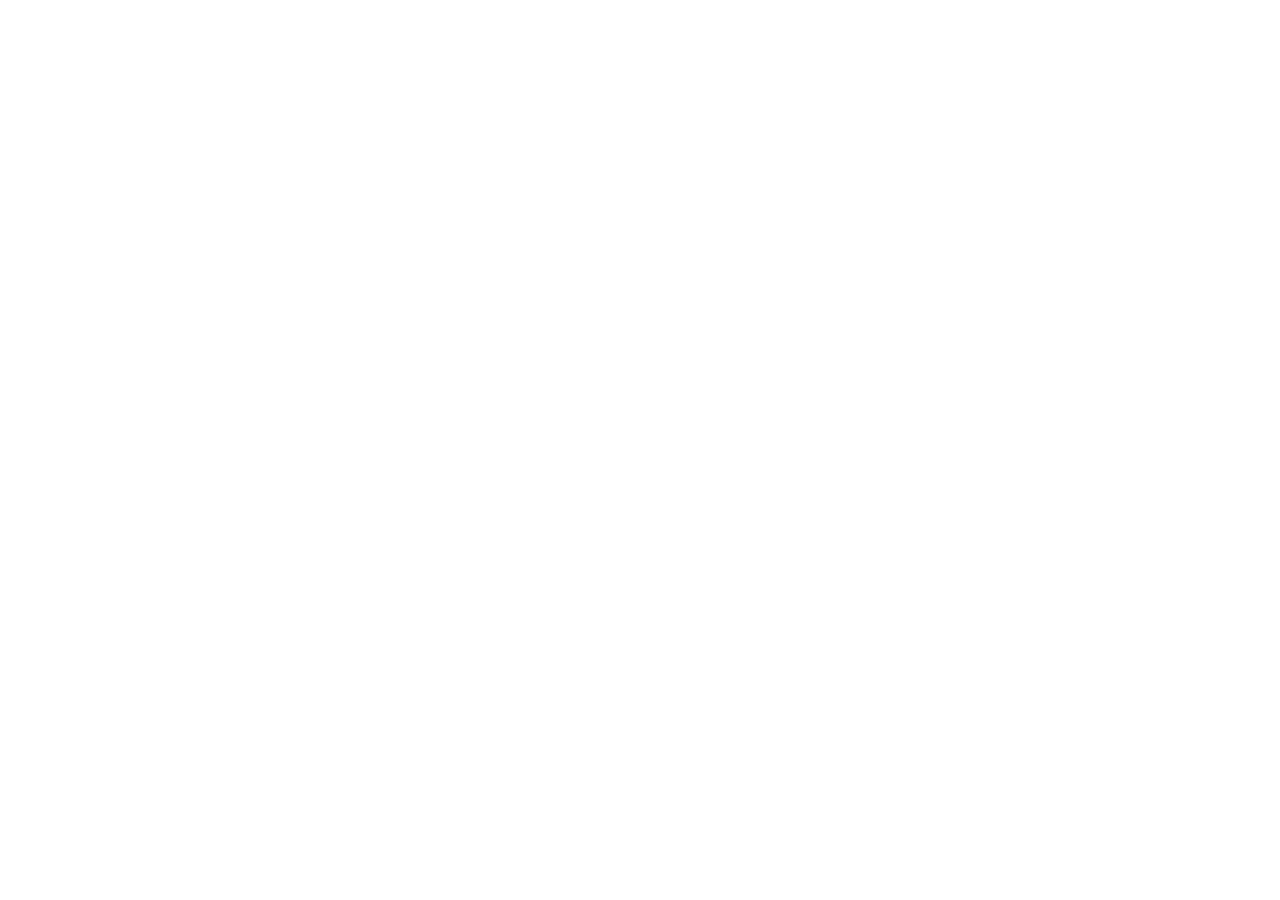
==== map/index.html @ 78235ca2 "Website für play.zevkev.de One-Pager im ZevKev-Stil mit Live-Serverstatus, Features, Rängen, Regeln," ====
<!doctype html>
<html lang="de">
<head>
  <meta charset="utf-8">
  <meta name="viewport" content="width=device-width, initial-scale=1">
  <title>Live-Karte – ZEVKEV Minecraft</title>
  <meta name="description" content="Live-Karte des ZEVKEV-Minecraft-Servers (play.zevkev.de): Spieler, Claims und Spawn in Echtzeit.">
  <link rel="canonical" href="https://play.zevkev.de/map/">
  <!-- Die Karte (squaremap) läuft direkt auf dem Spielserver. Browser blockieren das Einbetten einer
       unverschlüsselten Seite in eine HTTPS-Seite – deshalb leitet /map direkt zur Live-Karte weiter. -->
  <meta http-equiv="refresh" content="0; url=http://map.zevkev.de:17165/">
  <link rel="icon" type="image/png" sizes="32x32" href="/assets/img/favicon-32.png">
  <style>
    html, body { margin: 0; height: 100%; }
    body { display: flex; align-items: center; justify-content: center; background: #234d70; color: #fcfbf5;
           font-family: "Futura", "Trebuchet MS", Arial, sans-serif; text-align: center; padding: 16px; box-sizing: border-box; }
    a { color: #fdf2b3; font-weight: bold; }
  </style>
  <script>location.replace("http://map.zevkev.de:17165/");</script>
</head>
<body>
  <p>Weiter zur Live-Karte …<br><a href="http://map.zevkev.de:17165/">Falls nichts passiert: hier klicken</a></p>
</body>
</html>
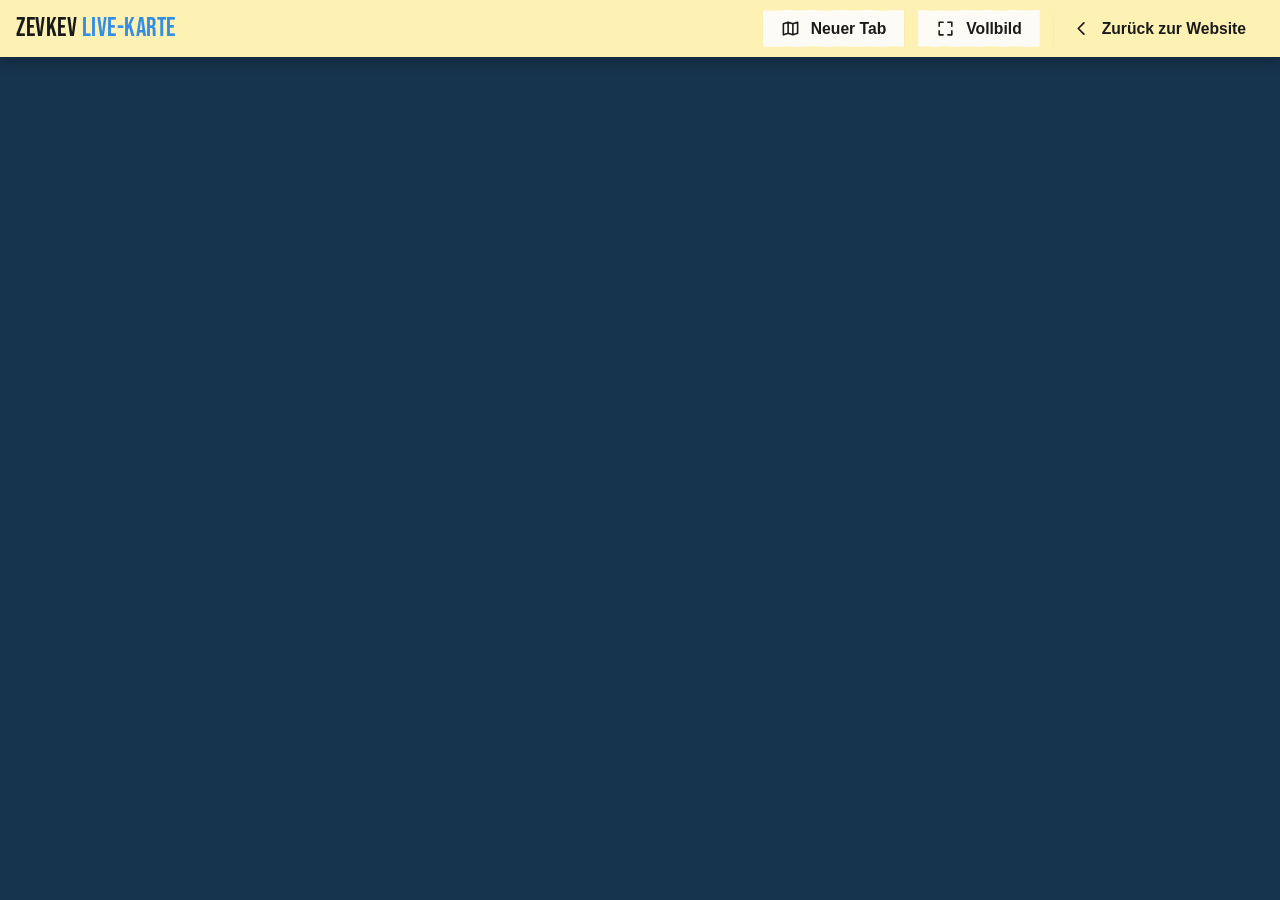
==== commit 21031e41: "Live-Karte als iframe mit Vollbild, VIP-Rang - Karte lädt automatisch, sobald man zum Kartenbereich " ====
--- a/map/index.html
+++ b/map/index.html
@@ -6,19 +6,48 @@
   <title>Live-Karte – ZEVKEV Minecraft</title>
   <meta name="description" content="Live-Karte des ZEVKEV-Minecraft-Servers (play.zevkev.de): Spieler, Claims und Spawn in Echtzeit.">
   <link rel="canonical" href="https://play.zevkev.de/map/">
-  <!-- Die Karte (squaremap) läuft direkt auf dem Spielserver. Browser blockieren das Einbetten einer
-       unverschlüsselten Seite in eine HTTPS-Seite – deshalb leitet /map direkt zur Live-Karte weiter. -->
-  <meta http-equiv="refresh" content="0; url=http://map.zevkev.de:17165/">
+  <meta name="theme-color" content="#234d70">
   <link rel="icon" type="image/png" sizes="32x32" href="/assets/img/favicon-32.png">
-  <style>
-    html, body { margin: 0; height: 100%; }
-    body { display: flex; align-items: center; justify-content: center; background: #234d70; color: #fcfbf5;
-           font-family: "Futura", "Trebuchet MS", Arial, sans-serif; text-align: center; padding: 16px; box-sizing: border-box; }
-    a { color: #fdf2b3; font-weight: bold; }
-  </style>
-  <script>location.replace("http://map.zevkev.de:17165/");</script>
+  <link rel="apple-touch-icon" href="/assets/img/apple-touch-icon.png">
+  <link rel="preload" href="/assets/fonts/BebasNeue-Regular.woff2" as="font" type="font/woff2" crossorigin>
+  <link rel="stylesheet" href="/assets/css/site.css">
+  <script>
+    try {
+      var saved = localStorage.getItem("zevkev-theme");
+      var dark = saved ? saved === "dark" : matchMedia("(prefers-color-scheme: dark)").matches;
+      document.documentElement.setAttribute("data-theme", dark ? "dark" : "light");
+    } catch (e) { document.documentElement.setAttribute("data-theme", "light"); }
+  </script>
+  <script src="/assets/js/site.js" defer></script>
 </head>
-<body>
-  <p>Weiter zur Live-Karte …<br><a href="http://map.zevkev.de:17165/">Falls nichts passiert: hier klicken</a></p>
+<body class="map-open" data-page="map">
+  <!-- Ganze Seite = Karte. Oben die Leiste, damit man jederzeit zurück zur Website kommt. -->
+  <div class="map-overlay" id="map-page">
+    <div class="map-bar">
+      <a class="map-bar-title" href="/" style="text-decoration:none">ZEVKEV <b>Live-Karte</b></a>
+      <a class="p-btn rip rip--b" href="http://map.zevkev.de:17165/" target="_blank" rel="noopener">
+        <svg viewBox="0 0 24 24" fill="none" stroke="currentColor" stroke-width="2" stroke-linejoin="round" aria-hidden="true"><path d="M9 4 3 6v14l6-2 6 2 6-2V4l-6 2-6-2zM9 4v14M15 6v14"/></svg>
+        <span>Neuer Tab</span>
+      </a>
+      <button class="p-btn rip rip--c" type="button" data-map="fullscreen" hidden>
+        <svg viewBox="0 0 24 24" fill="none" stroke="currentColor" stroke-width="2" stroke-linecap="round" stroke-linejoin="round" aria-hidden="true"><path d="M4 9V4h5M20 9V4h-5M4 15v5h5M20 15v5h-5"/></svg>
+        <span>Vollbild</span>
+      </button>
+      <a class="p-btn rip btn-accent" href="/">
+        <svg viewBox="0 0 24 24" fill="none" stroke="currentColor" stroke-width="2.2" stroke-linecap="round" stroke-linejoin="round" aria-hidden="true"><path d="M15 5l-7 7 7 7"/></svg>
+        <span class="label-long">Zurück zur Website</span><span class="label-short" aria-hidden="true">Zurück</span>
+      </a>
+    </div>
+    <div class="map-overlay-stage">
+      <div class="map-fallback">
+        <img src="/assets/img/karte-vorschau.jpg" alt="">
+        <p>Die Live-Karte läuft direkt auf dem Spielserver und öffnet sich in einem eigenen Tab – diese Seite bleibt offen.</p>
+        <a class="p-btn rip btn-accent" href="http://map.zevkev.de:17165/" target="_blank" rel="noopener">
+          <svg viewBox="0 0 24 24" fill="currentColor" aria-hidden="true"><path d="M8 5.5v13l10.5-6.5z"/></svg>
+          <span>Live-Karte öffnen</span>
+        </a>
+      </div>
+    </div>
+  </div>
 </body>
 </html>
--- a/assets/css/site.css
+++ b/assets/css/site.css
@@ -0,0 +1,373 @@
+/* ==========================================================================
+   play.zevkev.de – Minecraft-Serverseite im ZevKev-Designsystem
+   (Papier-Ausschnitte + Washi-Tape auf der blauen Schneidematte, wie zevkev.de)
+   ========================================================================== */
+
+@font-face {
+  font-family: "Bebas Neue";
+  src: url("/assets/fonts/BebasNeue-Regular.woff2") format("woff2");
+  font-weight: 400;
+  font-style: normal;
+  font-display: swap;
+}
+
+:root {
+  --blue-mat: #234d70;
+  --blue-mat-dark: #17344e;
+  --grid: rgba(255, 255, 255, 0.08);
+  --grid-strong: rgba(255, 255, 255, 0.18);
+  --paper: #fcfbf5;
+  --paper-accent: #fdf2b3;
+  --paper-pink: #f7d9d0;
+  --tape: rgba(230, 220, 170, 0.6);
+  --text-dark: #1a1a1a;
+  --text-muted: #4a4a40;
+  --photo-mat: #c19464;
+  --photo-mat-dark: #8a6a42;
+  --accent-green: #3c7a4b;
+  --accent-red: #c0392b;
+  --mc-blue: #358ee5;
+  --discord-blurple: #5865f2;
+  --zone-discord: #232a4d;
+  --shadow-soft: 0 8px 20px rgba(0, 0, 0, 0.3);
+  --shadow-hover: 0 14px 30px rgba(0, 0, 0, 0.38);
+  --header-h: 72px;
+
+  --tear-a: polygon(0% 2%, 6% 0%, 13% 1.6%, 22% 0.2%, 31% 1.8%, 40% 0%, 50% 1.4%, 60% 0.3%, 70% 1.7%, 80% 0%, 90% 1.5%, 100% 0.4%, 100% 98%, 90% 100%, 80% 98.3%, 70% 99.8%, 60% 98.1%, 50% 100%, 40% 98.4%, 31% 99.7%, 22% 98%, 13% 100%, 6% 98.2%, 0% 99.9%);
+  --tear-b: polygon(0% 0.5%, 8% 1.8%, 17% 0.2%, 26% 1.6%, 35% 0%, 45% 1.9%, 55% 0.3%, 65% 1.5%, 75% 0.1%, 85% 1.7%, 93% 0%, 100% 1.3%, 100% 99.5%, 92% 98.2%, 83% 99.8%, 74% 98.4%, 65% 100%, 55% 98.1%, 45% 99.7%, 35% 98.3%, 25% 100%, 17% 98.5%, 9% 99.9%, 0% 98.7%);
+  --tear-c: polygon(0% 1.5%, 5% 0%, 12% 2%, 20% 0.4%, 29% 1.9%, 38% 0.2%, 48% 1.6%, 58% 0%, 68% 1.8%, 78% 0.3%, 88% 1.5%, 100% 0%, 100% 98.5%, 89% 100%, 79% 98.2%, 69% 99.7%, 59% 98%, 49% 100%, 39% 98.4%, 30% 99.8%, 21% 98.1%, 13% 100%, 6% 98.3%, 0% 99.6%);
+}
+
+:root[data-theme="dark"] {
+  --blue-mat: #060c14;
+  --blue-mat-dark: #03070d;
+  --grid: rgba(255, 255, 255, 0.035);
+  --grid-strong: rgba(255, 255, 255, 0.08);
+  --paper: #1e2128;
+  --paper-accent: #2d3a54;
+  --paper-pink: #352c3d;
+  --tape: rgba(150, 165, 195, 0.45);
+  --text-dark: #f0f1f5;
+  --text-muted: #9d9fa8;
+  --photo-mat: #6b5133;
+  --photo-mat-dark: #4a3620;
+  --accent-green: #5fb377;
+  --accent-red: #e0564a;
+  --zone-discord: #141831;
+  --shadow-soft: 0 10px 26px rgba(0, 0, 0, 0.65);
+  --shadow-hover: 0 16px 36px rgba(0, 0, 0, 0.7);
+}
+
+html { scroll-behavior: smooth; scroll-padding-top: calc(var(--header-h) + 16px); }
+html, body { margin: 0; padding: 0; min-height: 100%; }
+
+body {
+  background-color: var(--blue-mat);
+  background-image:
+    repeating-linear-gradient(45deg, rgba(255,255,255,.04) 0, rgba(255,255,255,.04) 1px, transparent 1px, transparent 160px),
+    repeating-linear-gradient(-45deg, rgba(255,255,255,.04) 0, rgba(255,255,255,.04) 1px, transparent 1px, transparent 160px),
+    linear-gradient(var(--grid-strong) 1.5px, transparent 1.5px),
+    linear-gradient(90deg, var(--grid-strong) 1.5px, transparent 1.5px),
+    linear-gradient(var(--grid) 1px, transparent 1px),
+    linear-gradient(90deg, var(--grid) 1px, transparent 1px),
+    url("/assets/img/mat-texture.jpg");
+  background-size: auto, auto, 225px 225px, 225px 225px, 45px 45px, 45px 45px, 160px 160px;
+  background-blend-mode: normal, normal, normal, normal, normal, normal, multiply;
+  font-family: "Futura", "Trebuchet MS", Arial, sans-serif;
+  color: var(--text-dark);
+  -webkit-font-smoothing: antialiased;
+  overflow-x: hidden;
+}
+
+a { color: inherit; }
+img { max-width: 100%; display: block; }
+button { font-family: inherit; cursor: pointer; }
+[hidden] { display: none !important; }
+code { font-family: "Cascadia Mono", Consolas, "Courier New", monospace; }
+
+h1, h2, h3, .display-font {
+  font-family: "Bebas Neue", "Futura", "Trebuchet MS", Arial, sans-serif;
+  letter-spacing: 0.5px;
+  font-weight: 400;
+  line-height: 1.05;
+}
+
+.container { width: 100%; max-width: 1200px; margin: 0 auto; padding: 0 20px; box-sizing: border-box; }
+
+.page-body {
+  padding: calc(var(--header-h) + 40px) 16px 60px;
+  min-height: 100vh;
+  display: flex;
+  flex-direction: column;
+  align-items: center;
+  box-sizing: border-box;
+  width: 100%;
+}
+
+@media (prefers-reduced-motion: reduce) {
+  html { scroll-behavior: auto; }
+  *, *::before, *::after { animation-duration: 0.01ms !important; animation-iteration-count: 1 !important; transition-duration: 0.01ms !important; }
+}
+
+/* ── Papier-Bausteine (wie zevkev.de) ─────────────────────────────────────── */
+.rip { position: relative; isolation: isolate; }
+.rip::before {
+  content: "";
+  position: absolute;
+  inset: 0;
+  background-color: var(--paper);
+  clip-path: var(--tear-a);
+  filter: drop-shadow(var(--shadow-soft));
+  z-index: -1;
+}
+.rip--b::before { clip-path: var(--tear-b); }
+.rip--c::before { clip-path: var(--tear-c); }
+.rip--accent::before { background-color: var(--paper-accent); }
+.rip--pink::before { background-color: var(--paper-pink); }
+.rip--photo::before { background-color: var(--photo-mat); box-shadow: inset 0 0 8px rgba(0,0,0,.12); }
+
+.tape {
+  position: absolute;
+  width: 108px;
+  height: 30px;
+  background: var(--tape);
+  top: -8px;
+  left: 24px;
+  transform: rotate(-12deg);
+  z-index: 5;
+  box-shadow: 0 3px 6px rgba(0, 0, 0, 0.25);
+  pointer-events: none;
+}
+.tape--right { left: auto; right: 24px; transform: rotate(10deg); }
+
+.p-btn {
+  padding: 12px 24px;
+  text-decoration: none;
+  color: var(--text-dark) !important;
+  font-weight: bold;
+  display: inline-flex;
+  align-items: center;
+  gap: 11px;
+  font-size: 1.02rem;
+  border: none;
+  background: none;
+  transition: transform 0.3s cubic-bezier(0.175, 0.885, 0.32, 1.275);
+}
+.p-btn:hover { transform: scale(1.05); }
+.p-btn:hover::before { filter: drop-shadow(var(--shadow-hover)); }
+.p-btn:active { transform: scale(0.98); }
+.p-btn:focus-visible { outline: 3px solid #fff; outline-offset: 2px; }
+.p-btn svg { width: 19px; height: 19px; flex-shrink: 0; }
+.btn-accent::before { background-color: var(--paper-accent); }
+
+.discord-btn { color: #fff !important; }
+.discord-btn::before { background-color: var(--discord-blurple); }
+
+.scissor-line { width: 100%; max-width: 1100px; margin: 56px auto; border-top: 3px dashed rgba(255, 255, 255, 0.4); position: relative; }
+.scissor-line::after {
+  content: "✂";
+  position: absolute; left: 6%; top: -0.85em;
+  color: rgba(255, 255, 255, 0.55); font-size: 1.3rem;
+  background: none;
+}
+
+.reveal { opacity: 0; transform: translateY(18px); }
+.reveal.is-visible { opacity: 1; transform: translateY(0); transition: transform 0.5s ease; }
+
+/* ── Kopfzeile: flach und ruhig ──────────────────────────────────────────── */
+.site-header {
+  position: fixed; top: 0; left: 0; right: 0;
+  height: var(--header-h);
+  z-index: 100;
+  display: flex; align-items: center;
+  background-color: var(--paper-accent);
+  box-shadow: 0 6px 20px rgba(0, 0, 0, 0.3);
+}
+:root[data-theme="dark"] .site-header, :root[data-theme="dark"] .site-footer { background-color: var(--paper); }
+.site-header .container { display: flex; align-items: center; justify-content: space-between; gap: 14px; height: 100%; }
+.site-logo {
+  display: flex; align-items: center; gap: 10px;
+  text-decoration: none; color: var(--text-dark) !important;
+  font-family: "Bebas Neue", "Futura", sans-serif;
+  font-size: 1.7rem; letter-spacing: 1.5px; text-transform: uppercase;
+}
+.site-logo img { width: 34px; height: 34px; border-radius: 8px; image-rendering: pixelated; border: 2px solid var(--text-dark); }
+.logo-sub { color: var(--mc-blue); }
+.site-nav { display: flex; align-items: center; }
+.site-nav a {
+  color: var(--text-dark) !important; text-decoration: none;
+  font-weight: bold; font-size: 0.95rem;
+  padding: 8px 11px; border-radius: 20px;
+  transition: background-color 0.2s ease;
+}
+.site-nav a:hover { background: rgba(0, 0, 0, 0.07); }
+:root[data-theme="dark"] .site-nav a:hover { background: rgba(255, 255, 255, 0.08); }
+.header-actions { display: flex; align-items: center; gap: 10px; }
+
+.theme-toggle {
+  width: 40px; height: 40px; border-radius: 50%;
+  border: 2px solid rgba(0,0,0,.12);
+  background: linear-gradient(to bottom, #bfe0f5 0%, #eaf3d8 100%);
+  display: flex; align-items: center; justify-content: center;
+  color: var(--text-dark); overflow: hidden; position: relative; padding: 0;
+  transition: transform 0.25s cubic-bezier(0.175, 0.885, 0.32, 1.275);
+}
+.theme-toggle:hover { transform: scale(1.08); }
+:root[data-theme="dark"] .theme-toggle { background: linear-gradient(to bottom, #182035 0%, #2a1f30 100%); border-color: rgba(255,255,255,.16); }
+.theme-toggle-scene { position: relative; width: 100%; height: 100%; }
+.theme-icon { position: absolute; top: 50%; left: 50%; width: 18px; height: 18px; transition: transform 0.55s cubic-bezier(0.65, 0, 0.35, 1), opacity 0.4s ease; }
+.theme-icon-sun { transform: translate(-50%, -50%); opacity: 1; color: #d98a2b; }
+.theme-icon-moon { transform: translate(-50%, -50%) translateY(-170%); opacity: 0; color: #dfe3ef; }
+:root[data-theme="dark"] .theme-icon-sun { transform: translate(-50%, -50%) translateY(170%); opacity: 0; }
+:root[data-theme="dark"] .theme-icon-moon { transform: translate(-50%, -50%); opacity: 1; }
+
+/* ── Kopfkarte ───────────────────────────────────────────────────────────── */
+.hero {
+  width: 100%; max-width: 900px; box-sizing: border-box;
+  padding: 52px 44px 44px;
+  display: flex; flex-direction: column; align-items: center; text-align: center;
+}
+.hero-logo { width: min(520px, 88%); height: auto; filter: drop-shadow(0 4px 6px rgba(0,0,0,.18)); }
+.hero h1 { font-size: clamp(2rem, 5vw, 3.2rem); margin: 22px 0 8px; }
+.hero-lead { max-width: 560px; margin: 0 auto 26px; line-height: 1.5; color: var(--text-muted); font-size: 1.05rem; }
+
+.ip-box {
+  display: flex; align-items: center; gap: 14px; flex-wrap: wrap; justify-content: center;
+  padding: 14px 18px; border: 3px dashed rgba(0,0,0,.18); border-radius: 12px;
+}
+:root[data-theme="dark"] .ip-box { border-color: rgba(255,255,255,.16); }
+.ip-label { font-size: 0.8rem; text-transform: uppercase; letter-spacing: 1.5px; color: var(--text-muted); font-weight: bold; }
+.ip { font-size: clamp(1.25rem, 3.6vw, 1.7rem); font-weight: bold; color: var(--text-dark); }
+.copy-btn { padding: 10px 18px; font-size: 0.95rem; }
+.copy-btn.is-copied::before { background-color: #cfe9d2; }
+:root[data-theme="dark"] .copy-btn.is-copied::before { background-color: #24452c; }
+
+.status { display: inline-flex; align-items: center; justify-content: center; gap: 10px; margin-top: 22px; font-weight: bold; font-size: 1.02rem; }
+.status-text { text-align: center; }
+.status .nowrap { white-space: nowrap; }
+.status .sep { display: inline-block; width: 5px; height: 5px; border-radius: 50%; background: currentColor; opacity: 0.45; margin: 0 10px; vertical-align: middle; }
+.status-dot { width: 12px; height: 12px; border-radius: 50%; background: #9aa0a6; box-shadow: 0 0 0 4px rgba(154,160,166,.25); }
+.status.is-online .status-dot { background: #2ecc71; box-shadow: 0 0 0 4px rgba(46,204,113,.25); animation: pulse 2s ease-in-out infinite; }
+.status.is-offline .status-dot { background: var(--accent-red); box-shadow: 0 0 0 4px rgba(192,57,43,.25); }
+@keyframes pulse { 50% { box-shadow: 0 0 0 7px rgba(46,204,113,.08); } }
+
+.player-list { list-style: none; display: flex; flex-wrap: wrap; justify-content: center; gap: 8px; padding: 0; margin: 14px 0 0; max-width: 640px; }
+.player-list li {
+  padding: 5px 12px; border-radius: 999px; font-size: 0.88rem; font-weight: bold;
+  background: rgba(53, 142, 229, 0.14); border: 1px solid rgba(53, 142, 229, 0.35);
+}
+.player-list li.is-empty { background: none; border: none; color: var(--text-muted); font-weight: normal; }
+
+.hero-actions { display: flex; gap: 18px; flex-wrap: wrap; justify-content: center; margin-top: 30px; }
+
+/* ── Abschnitte ──────────────────────────────────────────────────────────── */
+.section { width: 100%; max-width: 1100px; display: flex; flex-direction: column; align-items: center; }
+.section-title { color: #fff; font-size: clamp(2.2rem, 5vw, 3.2rem); margin: 0 0 34px; text-shadow: 0 3px 10px rgba(0,0,0,.35); text-align: center; }
+.section-note { color: rgba(255,255,255,.85); text-align: center; max-width: 640px; line-height: 1.5; margin: 26px auto 0; }
+
+.c-grid { display: grid; grid-template-columns: repeat(auto-fit, minmax(240px, 1fr)); gap: 40px 34px; width: 100%; }
+.c-card { padding: 30px 26px; display: flex; flex-direction: column; align-items: center; text-align: center; transition: transform 0.25s ease; }
+.c-card h3 { margin: 12px 0 6px; text-transform: uppercase; letter-spacing: 1px; font-size: 1.45rem; }
+.c-card p { margin: 4px 0 4px; line-height: 1.5; color: var(--text-muted); }
+.c-card p b { color: var(--text-dark); }
+.tilt-a { transform: rotate(-1.2deg); }
+.tilt-b { transform: rotate(1deg); }
+.tilt-c { transform: rotate(-0.5deg); }
+.tilt-a:hover { transform: rotate(-1.2deg) translateY(-6px) scale(1.02); }
+.tilt-b:hover { transform: rotate(1deg) translateY(-6px) scale(1.02); }
+.tilt-c:hover { transform: rotate(-0.5deg) translateY(-6px) scale(1.02); }
+.reveal.tilt-a.is-visible { transform: rotate(-1.2deg); }
+.reveal.tilt-b.is-visible { transform: rotate(1deg); }
+.reveal.tilt-c.is-visible { transform: rotate(-0.5deg); }
+
+.step-no {
+  width: 46px; height: 46px; border-radius: 50%;
+  display: inline-flex; align-items: center; justify-content: center;
+  font-family: "Bebas Neue", sans-serif; font-size: 1.7rem; color: #fff;
+  background: var(--mc-blue); box-shadow: 0 3px 8px rgba(0,0,0,.25);
+}
+.feature-icon { width: 54px; height: 54px; border-radius: 50%; display: inline-flex; align-items: center; justify-content: center;
+  color: #fff; background: var(--mc-blue); box-shadow: 0 3px 8px rgba(0,0,0,.25); }
+.feature-icon svg { width: 28px; height: 28px; }
+
+/* Karte: Foto auf Kork */
+.map-frame { display: block; width: 100%; max-width: 980px; padding: 18px; box-sizing: border-box; transform: rotate(-0.6deg); transition: transform 0.3s ease; }
+.map-frame.reveal.is-visible { transform: rotate(-0.6deg); }
+.map-frame.is-live, .map-frame.is-live.reveal.is-visible { transform: none; } /* gerade, damit die Karte sauber bedienbar ist */
+.map-stage { position: relative; aspect-ratio: 7 / 4; border: 6px solid #fff; box-shadow: 0 4px 12px rgba(0,0,0,.3); box-sizing: border-box; background: var(--blue-mat-dark); overflow: hidden; }
+.map-poster { width: 100%; height: 100%; object-fit: cover; }
+.map-iframe { position: absolute; inset: 0; width: 100%; height: 100%; border: 0; background: var(--blue-mat-dark); }
+.map-actions { position: absolute; right: 34px; bottom: 34px; display: flex; gap: 12px; flex-wrap: wrap; justify-content: flex-end; }
+.map-frame.is-live .map-actions { position: static; margin-top: 14px; }
+
+/* Vollbild: eigene Ebene über der ganzen Seite, oben die Leiste mit "Zurück zur Website" */
+.map-overlay { position: fixed; inset: 0; z-index: 1000; display: flex; flex-direction: column; background: var(--blue-mat); }
+.map-bar { display: flex; align-items: center; gap: 14px; padding: 10px 16px; background: var(--paper-accent); box-shadow: 0 4px 14px rgba(0,0,0,.3); flex-wrap: wrap; position: relative; z-index: 1; }
+.map-bar .p-btn { padding: 9px 18px; font-size: 0.98rem; }
+.map-bar-title { font-family: "Bebas Neue", "Futura", "Trebuchet MS", Arial, sans-serif; font-size: 1.6rem; letter-spacing: 0.5px; color: var(--text-dark); margin-right: auto; }
+.map-bar-title b { color: var(--mc-blue); font-weight: 400; }
+.map-overlay-stage { position: relative; flex: 1; min-height: 0; }
+.map-fallback { position: absolute; inset: 0; display: flex; flex-direction: column; align-items: center; justify-content: center; gap: 18px; padding: 16px; text-align: center; color: #fff; }
+.map-fallback img { position: absolute; inset: 0; width: 100%; height: 100%; object-fit: cover; opacity: 0.45; z-index: -1; }
+.map-fallback p { max-width: 520px; line-height: 1.5; text-shadow: 0 1px 4px rgba(0,0,0,.6); margin: 0; }
+body.map-open { overflow: hidden; }
+.map-bar .label-short { display: none; }
+@media (max-width: 600px) {
+  .map-bar { gap: 8px; padding: 8px 10px; flex-wrap: nowrap; }
+  .map-bar .p-btn { padding: 9px 12px; gap: 8px; }
+  .map-bar-title { font-size: 1.15rem; white-space: nowrap; }
+  /* Nebenknöpfe nur als Symbol (Text bleibt für Screenreader), "Zurück" kurz */
+  .map-bar .p-btn:not(.btn-accent) span { position: absolute; width: 1px; height: 1px; overflow: hidden; clip: rect(0 0 0 0); white-space: nowrap; }
+  .map-bar .label-long { position: absolute; width: 1px; height: 1px; overflow: hidden; clip: rect(0 0 0 0); white-space: nowrap; }
+  .map-bar .label-short { display: inline; }
+}
+
+/* Ränge + Regeln */
+.two-col { display: grid; grid-template-columns: repeat(auto-fit, minmax(300px, 1fr)); gap: 40px; align-items: start; max-width: 1000px; margin-top: 4px; }
+.paper { padding: 40px 34px 30px; box-sizing: border-box; }
+.paper h2 { font-size: 2.3rem; margin: 0 0 18px; }
+.ranks { list-style: none; padding: 0; margin: 0; display: grid; gap: 14px; }
+.ranks li { display: flex; align-items: center; gap: 14px; line-height: 1.35; }
+.ranks img { height: 27px; width: auto; image-rendering: pixelated; flex-shrink: 0; }
+.ranks span { color: var(--text-muted); }
+.rules { margin: 0; padding-left: 1.4em; display: grid; gap: 8px; line-height: 1.4; }
+.rules li::marker { font-weight: bold; color: var(--mc-blue); }
+.rules-note { margin: 18px 0 0; font-size: 0.92rem; color: var(--text-muted); }
+.rules-note code { color: var(--text-dark); font-weight: bold; }
+
+/* Discord */
+.discord-zone {
+  width: calc(100% + 32px); margin: 72px -16px -60px; padding: 72px 16px 84px; box-sizing: border-box;
+  background: var(--zone-discord); display: flex; justify-content: center;
+}
+.discord-card { max-width: 640px; width: 100%; padding: 44px 34px; text-align: center; box-sizing: border-box; }
+.discord-card h2 { font-size: clamp(2rem, 5vw, 2.8rem); margin: 0 0 10px; }
+.discord-card p { margin: 0 0 26px; color: var(--text-muted); line-height: 1.5; }
+
+/* Fußzeile */
+.site-footer { background: var(--paper-accent); padding: 30px 20px 26px; text-align: center; box-shadow: 0 -6px 20px rgba(0,0,0,.25); position: relative; }
+.footer-inner { max-width: 1000px; margin: 0 auto; }
+.footer-links { display: flex; gap: 22px; justify-content: center; flex-wrap: wrap; margin-bottom: 12px; }
+.footer-links a { font-weight: bold; font-size: 0.9rem; text-decoration: none; opacity: 0.85; }
+.footer-links a:hover { opacity: 1; text-decoration: underline; }
+.footer-note { margin: 0; font-size: 0.78rem; color: var(--text-muted); line-height: 1.5; }
+
+/* ── Handy ───────────────────────────────────────────────────────────────── */
+@media (max-width: 860px) {
+  .site-nav { display: none; }
+}
+@media (max-width: 600px) {
+  :root { --header-h: 62px; }
+  .site-logo { font-size: 1.45rem; }
+  .hero { padding: 44px 20px 34px; }
+  .tape { left: 50%; transform: translateX(-50%) rotate(-5deg); }
+  .tape--right { display: none; }
+  .hero-actions .p-btn { width: 100%; justify-content: center; }
+  .map-frame { padding: 10px; }
+  .map-actions { position: static; margin-top: 14px; justify-content: center; }
+  .map-stage { aspect-ratio: 4 / 3; }
+  .map-bar { padding: 8px 12px; gap: 10px; }
+  .map-bar-title { font-size: 1.3rem; }
+  .paper { padding: 36px 22px 26px; }
+  .scissor-line { margin: 44px auto; }
+}
